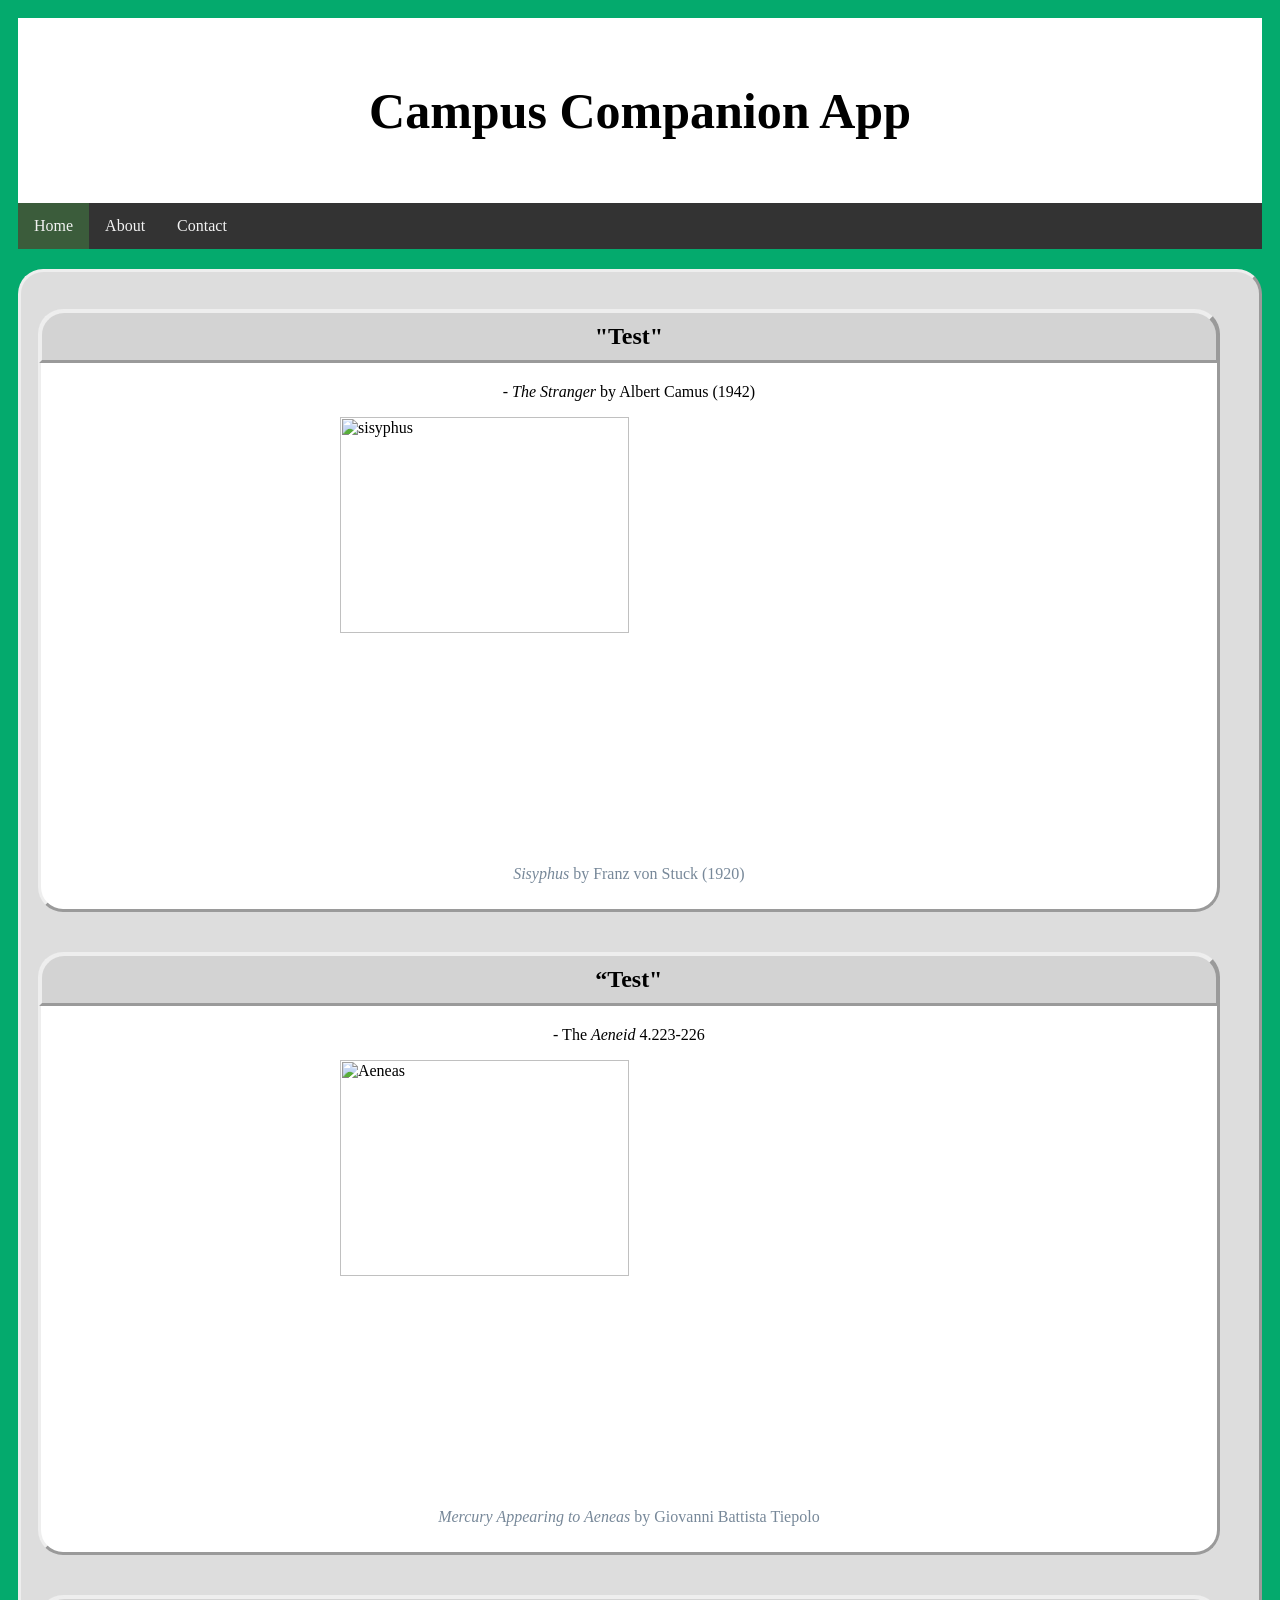
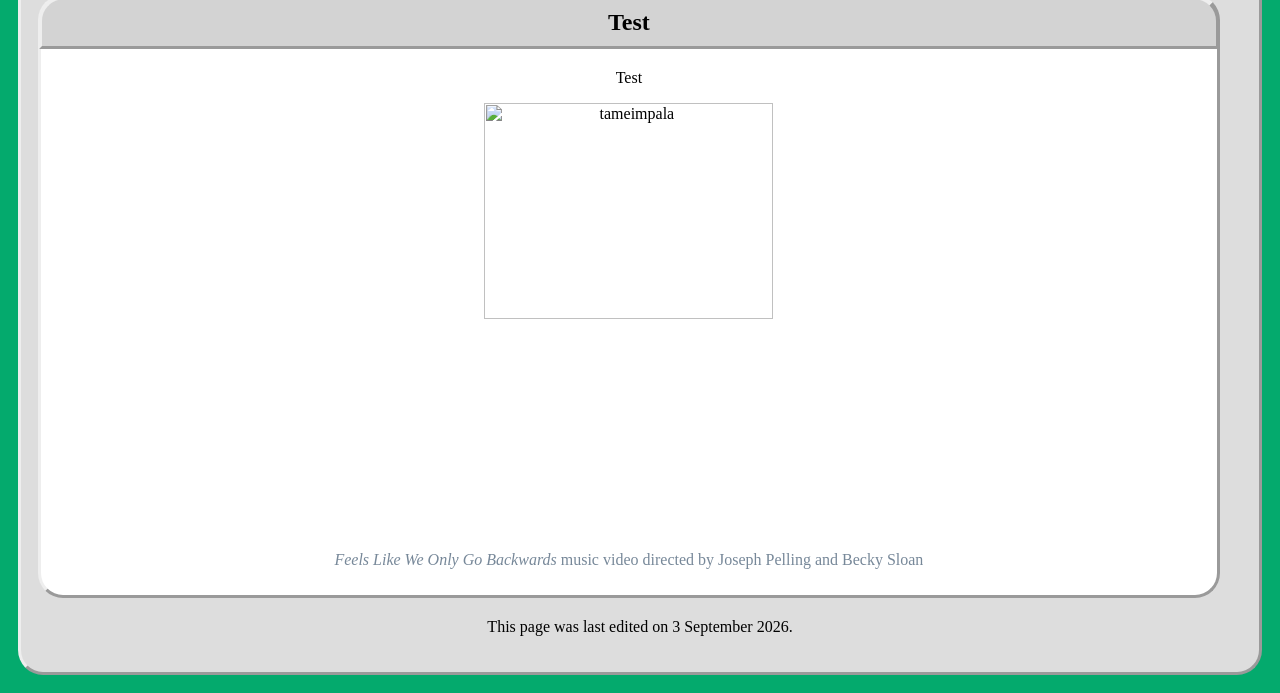
==== docs/index.html @ 0406fc71 "Initial Dart file creation." ====
<link rel="stylesheet" href="index.css">
<style>
p {text-align: center;}
</style>
<body>
<div class="header">
  <h1>Campus Companion App</h1>
</div>
<nav class="sticky">
<div class="topnav">
  <a class='current' href="index.html">Home</a>
  <a href="aboutme.html">About</a>
  <a href="contact.html">Contact</a>
</div>
</nav>
  <div class="column padding">
  </div>
  <div class="column middle">
    <h2>"Test"</h2>
    <p>- <em>The Stranger</em> by Albert Camus (1942)</p>
    <img src="/index/images/779px-Sisyphus_by_von_Stuck.jpg" alt="sisyphus" class="center">
    <p class="caption"><em>Sisyphus</em> by Franz von Stuck (1920)</p>
  </div>
    <div class="column middle">
    <h2>“Test"</h2>
    <p>- The <em>Aeneid</em> 4.223-226</p>
    <img src="/index/images/Giovanni_Battista_Tiepolo_-_Mercury_Appearing_to_Aeneas_-_WGA22338.jpg" class="center" alt="Aeneas">
    <p class="caption"><em>Mercury Appearing to Aeneas</em> by Giovanni Battista Tiepolo </p>
  </div>
  <div class="column middle">
    <h2>Test</h2>
    <p> Test <p>
    <img src="/index/images/desktop-wallpaper-cool-tame-impala-tame-impala.jpg" alt="tameimpala" class="center">
    <p class="caption"><em>Feels Like We Only Go Backwards</em> music video directed by Joseph Pelling and Becky Sloan </p>
  </div>
<div class="footer">
   <p> This page was last edited on 3 September 2026. </p>
</div>
</body>
---- docs/index.css ----
* {
  box-sizing: border-box;
}
body {
  font-family: Times New Roman;
  padding: 10px;
  background: #04AA6D;
}
.header {
  padding: 30px;
  text-align: center;
  background: white;
}
.header h1 {
  font-size: 50px;
}
.topnav {
  overflow: hidden;
  background-color: #333;
}
.topnav a {
  float: left;
  display: block;
  color: #f2f2f2;
  text-align: center;
  padding: 14px 16px;
  text-decoration: none;
}
.topnav a:hover {
  background-color: #ddd;
  color: black;
}
.topnav .current {
  background-color: #3b5c3b;
}
.sticky {
  position: sticky;
  top: 0;
}
.column {
  float: left;
  padding: 10px;
}
.column.padding {
  padding: 20px 20px 20px 0px;
}
.column.middle {
  width: 95%;
  background: #FFFFFF;
  margin: 20px;
  border-style: outset;
  border-radius: 25px;
}
.column.padding {
  padding: 20px;
}
div { word-wrap: break-word }
.row:after {
  content: "";
  display: table;
  clear: both;
}
.footer {
  padding: 20px;
  text-align: center;
  background: #ddd;
  margin-top: 20px;
  border-style: outset;
  border-radius: 25px;
}
@media screen and (max-width: 600px) {
  .column.left, .column.middle, column.right {
    width: 100%;
  }
}
h2 {text-align: center;
  padding: 10px;
  background: #D3D3D3;
  border-style: outset;
  border-radius: 25px 25px 0px 0px;
  margin:-12px;
  margin-bottom: 20px;
}
.button {
  border: none;
  color: white;
  padding: 15px 32px;
  text-align: center;
  text-decoration: none;
  display: inline-block;
  margin: 4px 2px;
  cursor: pointer;
  background-color: #4CAF50;
  border-style: outset;
  border-radius: 25px;
}
a.link:link {
  color: #3366CC;
  background-color: transparent;
  text-decoration: none;
}
a.link:visited {
  color: #3366CC;
  background-color: transparent;
  text-decoration: none;
}
a.link:hover {
  color: darkblue;
  background-color: transparent;
  text-decoration: underline;
}
a.link:active {
  color: #795CB2;
  background-color: transparent;
  text-decoration: underline;
}
.mla {
    padding-left: 36px;
    text-indent: -36px;
}
.tab {
  text-indent: 40px;
}
.caption {
  color: #778899;
  text-align: center;
}
.center {
  display: block;
  margin-left: auto;
  margin-right: auto;
  width: 50%;
}
.collapsible {
  background-color: #D3D3D3;
  cursor: pointer;
  padding: 10px;
  width: 100%;
  text-align: center;
  border-style: outset;
  border-radius: 25px 25px 0px 0px;
  border: 5px outset;
  transition: 0.3s;
  font-size: 24px;
  font-weight: bold;
  font-family: Times New Roman;
}
.collapsible:hover {
  background-color: darkgray;
}
.collapsible:active {
  background-color: #D3D3D3;
}
.collapsible:after {
  content: '\002B';
  font-weight: bold;
  float: right;
  margin-left: 5px;
}
.active:after {
  content: "\2212";
}
.content {
  padding: 0 18px;
  max-height: 0;
  overflow: hidden;
  transition: max-height 0.2s ease-out;
  background-color: white;
  border-style: outset;
  border-radius: 0px 0px 25px 25px;
}
.sech {
  padding: 10px;
  text-align: center;
  background: white;
  font-size: 20px;
  font-weight: bold;
  font-family: Times New Roman;
.columnimg {
  float: left;
  width: 33.33%;
  padding: 5px;
.rowimg::after {
  content: "";
  clear: both;
  display: table;
}}}
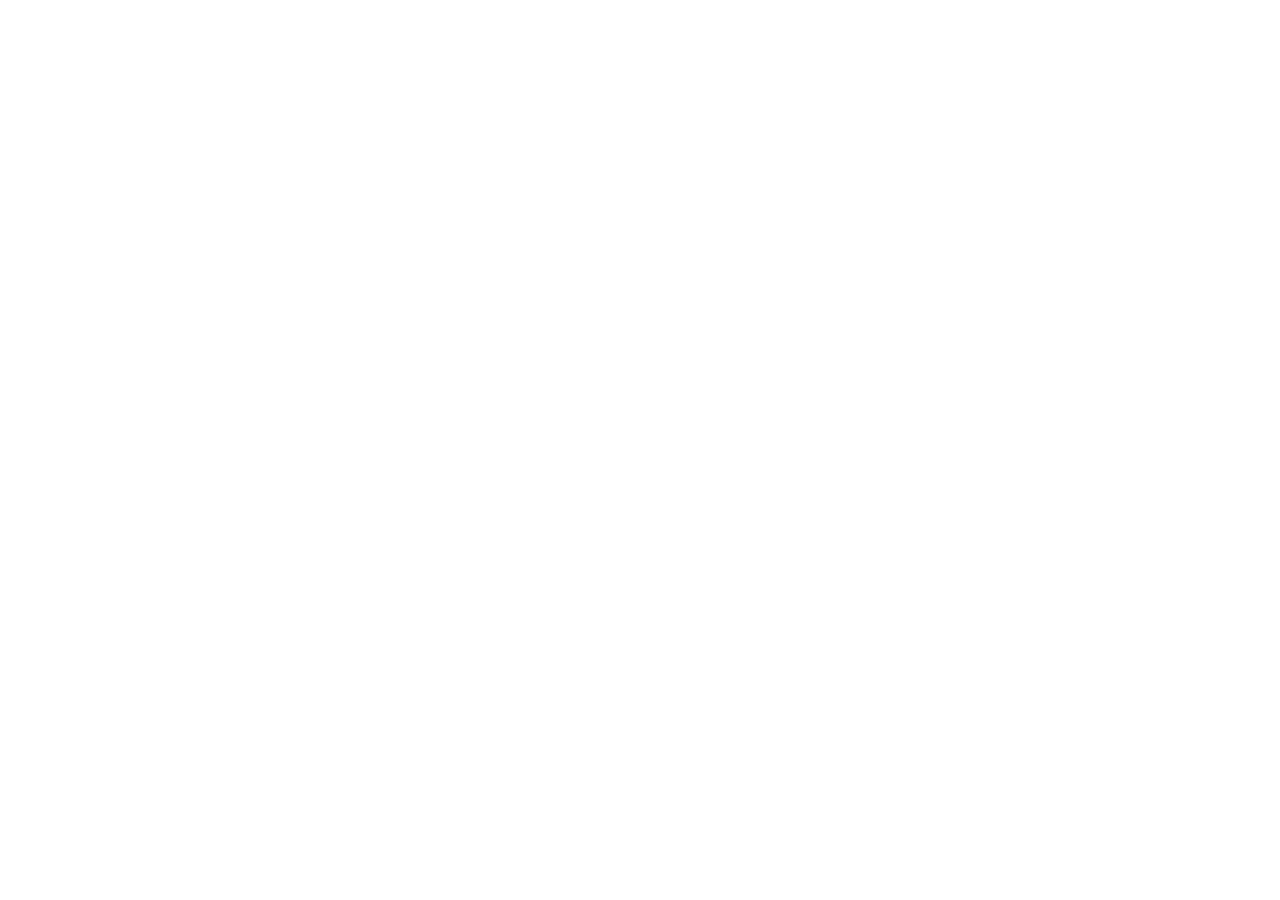
==== commit 3fd18a25: "Add a test webpage in the /docs directory." ====
--- a/docs/index.html
+++ b/docs/index.html
@@ -1,39 +1,46 @@
-<link rel="stylesheet" href="index.css">
-<style>
-p {text-align: center;}
-</style>
+<!DOCTYPE html>
+<html>
+<head>
+  <!--
+    If you are serving your web app in a path other than the root, change the
+    href value below to reflect the base path you are serving from.
+
+    The path provided below has to start and end with a slash "/" in order for
+    it to work correctly.
+
+    For more details:
+    * https://developer.mozilla.org/en-US/docs/Web/HTML/Element/base
+
+    This is a placeholder for base href that will be replaced by the value of
+    the `--base-href` argument provided to `flutter build`.
+  -->
+  <base href="/">
+
+  <meta charset="UTF-8">
+  <meta content="IE=Edge" http-equiv="X-UA-Compatible">
+  <meta name="description" content="A new Flutter project.">
+
+  <!-- iOS meta tags & icons -->
+  <meta name="mobile-web-app-capable" content="yes">
+  <meta name="apple-mobile-web-app-status-bar-style" content="black">
+  <meta name="apple-mobile-web-app-title" content="example">
+  <link rel="apple-touch-icon" href="icons/Icon-192.png">
+
+  <!-- Favicon -->
+  <link rel="icon" type="image/png" href="favicon.png"/>
+
+  <title>example</title>
+  <link rel="manifest" href="manifest.json">
+</head>
 <body>
-<div class="header">
-  <h1>Campus Companion App</h1>
-</div>
-<nav class="sticky">
-<div class="topnav">
-  <a class='current' href="index.html">Home</a>
-  <a href="aboutme.html">About</a>
-  <a href="contact.html">Contact</a>
-</div>
-</nav>
-  <div class="column padding">
-  </div>
-  <div class="column middle">
-    <h2>"Test"</h2>
-    <p>- <em>The Stranger</em> by Albert Camus (1942)</p>
-    <img src="/index/images/779px-Sisyphus_by_von_Stuck.jpg" alt="sisyphus" class="center">
-    <p class="caption"><em>Sisyphus</em> by Franz von Stuck (1920)</p>
-  </div>
-    <div class="column middle">
-    <h2>“Test"</h2>
-    <p>- The <em>Aeneid</em> 4.223-226</p>
-    <img src="/index/images/Giovanni_Battista_Tiepolo_-_Mercury_Appearing_to_Aeneas_-_WGA22338.jpg" class="center" alt="Aeneas">
-    <p class="caption"><em>Mercury Appearing to Aeneas</em> by Giovanni Battista Tiepolo </p>
-  </div>
-  <div class="column middle">
-    <h2>Test</h2>
-    <p> Test <p>
-    <img src="/index/images/desktop-wallpaper-cool-tame-impala-tame-impala.jpg" alt="tameimpala" class="center">
-    <p class="caption"><em>Feels Like We Only Go Backwards</em> music video directed by Joseph Pelling and Becky Sloan </p>
-  </div>
-<div class="footer">
-   <p> This page was last edited on 3 September 2026. </p>
-</div>
+  <!--
+    You can customize the "flutter_bootstrap.js" script.
+    This is useful to provide a custom configuration to the Flutter loader
+    or to give the user feedback during the initialization process.
+
+    For more details:
+    * https://docs.flutter.dev/platform-integration/web/initialization
+  -->
+  <script src="flutter_bootstrap.js" async></script>
 </body>
+</html>
